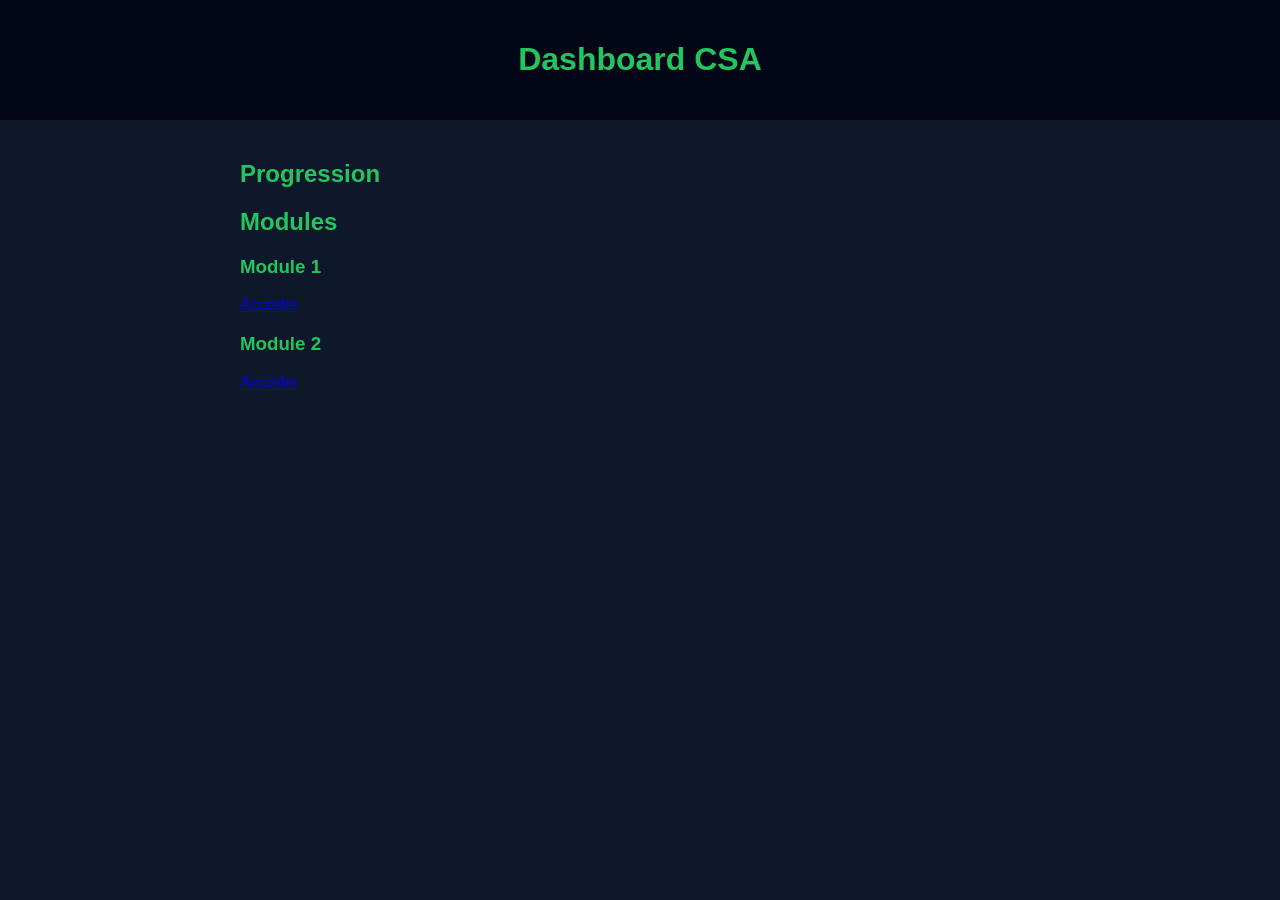
==== dashboard.html @ e4310f5d "Create dashboard.html" ====
<!DOCTYPE html>
<html lang="fr">
<head>
<meta charset="UTF-8">
<title>Dashboard</title>
<link rel="stylesheet" href="style.css">
</head>
<body>

<header>
<h1>Dashboard CSA</h1>
</header>

<section>

<h2>Progression</h2>
<div class="progress">
    <div class="progress-bar" id="progress-bar"></div>
</div>

<h2>Modules</h2>

<div class="card">
    <h3>Module 1</h3>
    <a href="module1.html">Accéder</a>
</div>

<div class="card">
    <h3>Module 2</h3>
    <a href="module2.html">Accéder</a>
</div>

</section>

<script src="script.js"></script>

</body>
</html>
---- style.css ----
body {
    font-family: Arial, sans-serif;
    background-color: #0f172a;
    color: white;
    margin: 0;
}

header {
    background-color: #020617;
    padding: 20px;
    text-align: center;
}

nav {
    text-align: center;
    margin: 20px;
}

nav a {
    background-color: #22c55e;
    padding: 10px 20px;
    color: black;
    text-decoration: none;
    border-radius: 5px;
    font-weight: bold;
}

section {
    padding: 20px;
    max-width: 800px;
    margin: auto;
}

h1, h2, h3 {
    color: #22c55e;
}

ul {
    line-height: 1.8;
}

footer {
    text-align: center;
    padding: 20px;
    background-color: #020617;
    margin-top: 40px;
}
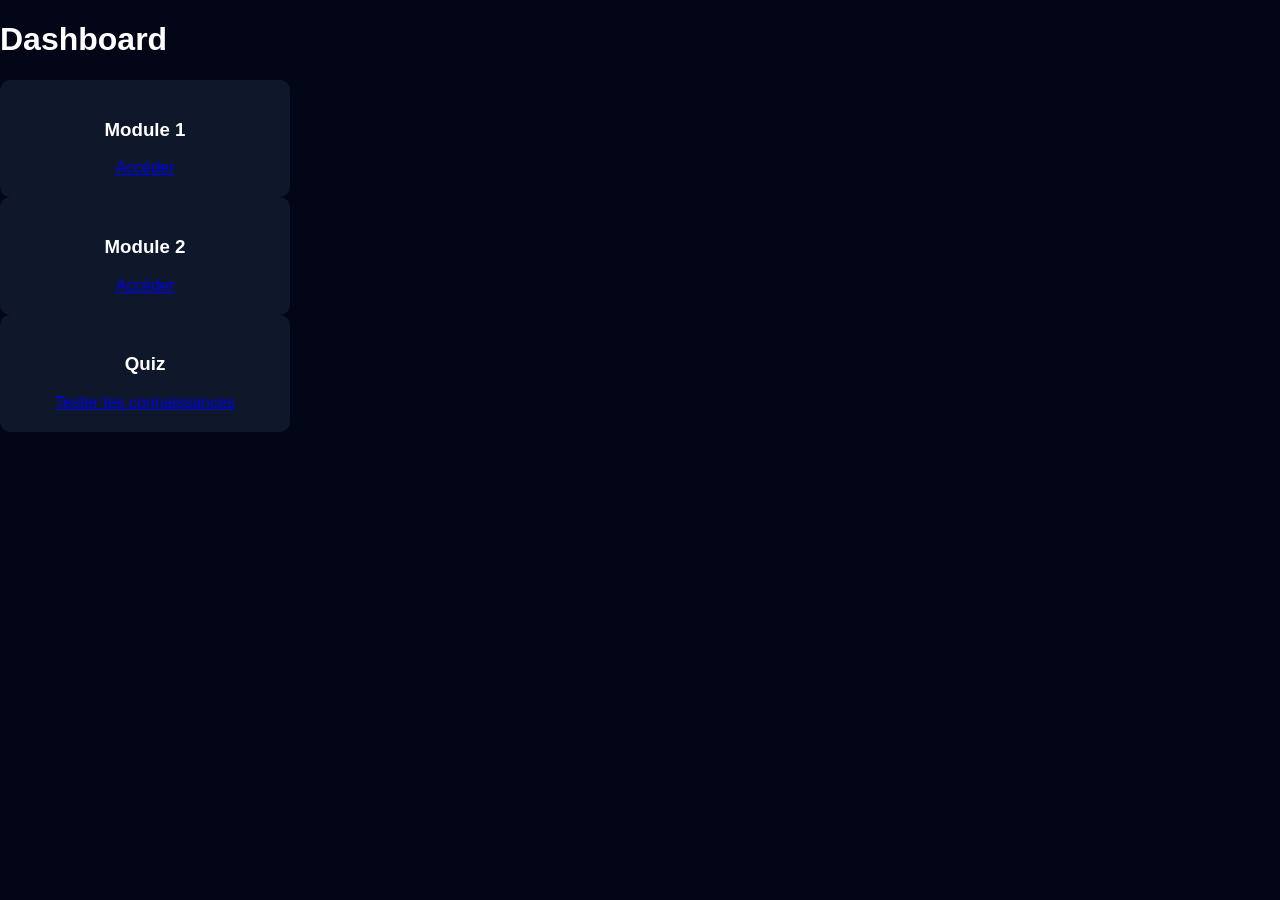
==== commit f3e37f4f: "Update dashboard.html" ====
--- a/dashboard.html
+++ b/dashboard.html
@@ -7,32 +7,22 @@
 </head>
 <body>
 
-<header>
-<h1>Dashboard CSA</h1>
-</header>
-
-<section>
-
-<h2>Progression</h2>
-<div class="progress">
-    <div class="progress-bar" id="progress-bar"></div>
-</div>
-
-<h2>Modules</h2>
+<h1>Dashboard</h1>
 
 <div class="card">
-    <h3>Module 1</h3>
-    <a href="module1.html">Accéder</a>
+<h3>Module 1</h3>
+<a href="module1.html">Accéder</a>
 </div>
 
 <div class="card">
-    <h3>Module 2</h3>
-    <a href="module2.html">Accéder</a>
+<h3>Module 2</h3>
+<a href="module2.html">Accéder</a>
 </div>
 
-</section>
-
-<script src="script.js"></script>
+<div class="card">
+<h3>Quiz</h3>
+<a href="quiz1.html">Tester tes connaissances</a>
+</div>
 
 </body>
 </html>
--- a/style.css
+++ b/style.css
@@ -1,47 +1,49 @@
 body {
-    font-family: Arial, sans-serif;
-    background-color: #0f172a;
+    margin: 0;
+    font-family: Arial;
+    background: #020617;
     color: white;
-    margin: 0;
 }
 
-header {
-    background-color: #020617;
+.hero {
+    text-align: center;
+    padding: 100px 20px;
+    background: linear-gradient(135deg, #020617, #0f172a);
+}
+
+.btn {
+    background: #22c55e;
+    padding: 15px 30px;
+    text-decoration: none;
+    color: black;
+    border-radius: 10px;
+    font-weight: bold;
+}
+
+.features {
+    display: flex;
+    justify-content: center;
+    gap: 20px;
+    padding: 50px;
+}
+
+.card {
+    background: #0f172a;
     padding: 20px;
+    border-radius: 10px;
+    width: 250px;
     text-align: center;
 }
 
-nav {
-    text-align: center;
-    margin: 20px;
+.progress {
+    background: #1e293b;
+    height: 20px;
+    border-radius: 10px;
 }
 
-nav a {
-    background-color: #22c55e;
-    padding: 10px 20px;
-    color: black;
-    text-decoration: none;
-    border-radius: 5px;
-    font-weight: bold;
+.progress-bar {
+    height: 100%;
+    background: #22c55e;
+    width: 0%;
+    border-radius: 10px;
 }
-
-section {
-    padding: 20px;
-    max-width: 800px;
-    margin: auto;
-}
-
-h1, h2, h3 {
-    color: #22c55e;
-}
-
-ul {
-    line-height: 1.8;
-}
-
-footer {
-    text-align: center;
-    padding: 20px;
-    background-color: #020617;
-    margin-top: 40px;
-}
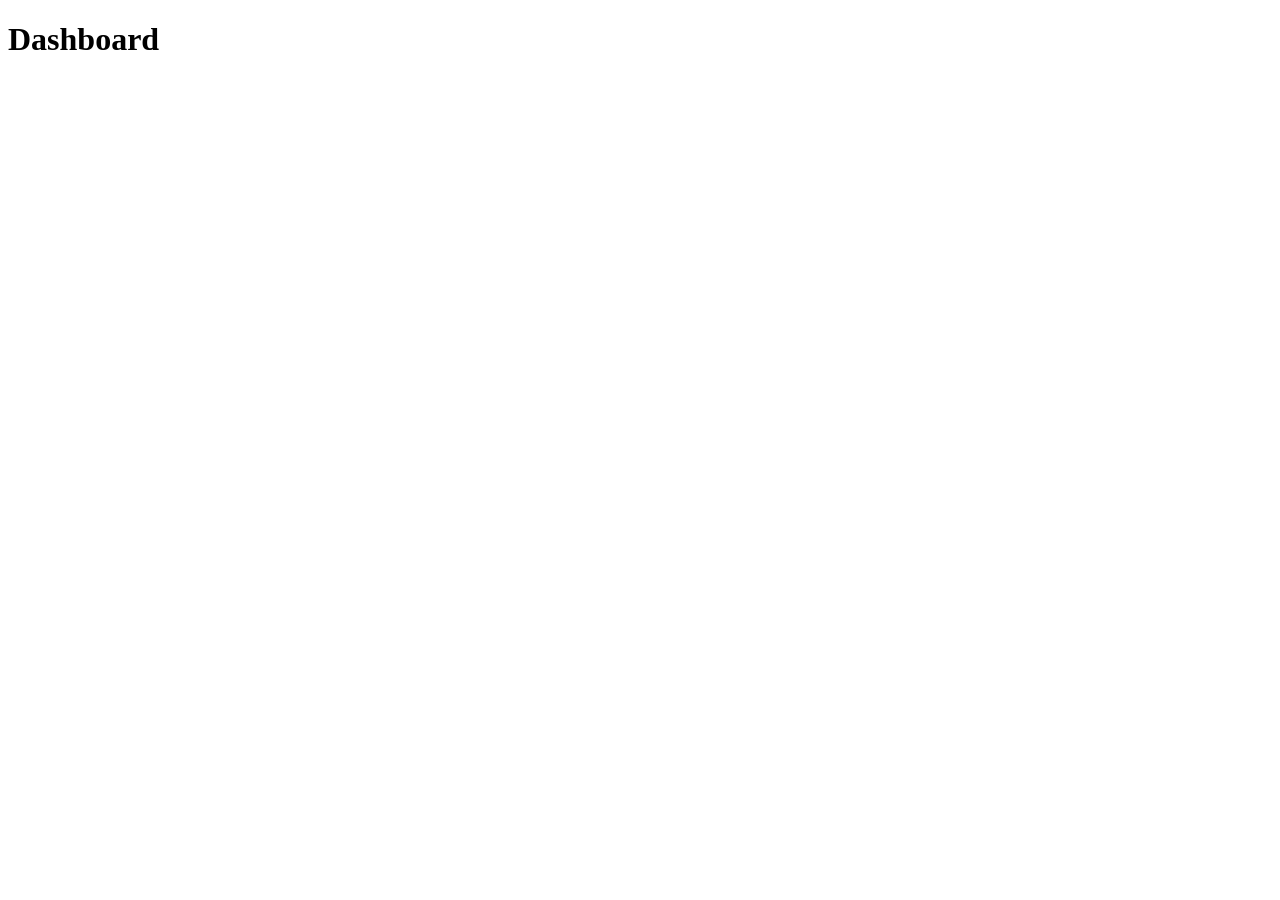
==== commit 7b980eb1: "Update dashboard.html" ====
--- a/dashboard.html
+++ b/dashboard.html
@@ -1,28 +1,17 @@
 <!DOCTYPE html>
-<html lang="fr">
+<html>
 <head>
 <meta charset="UTF-8">
-<title>Dashboard</title>
-<link rel="stylesheet" href="style.css">
+<link rel="stylesheet" href="assets/style.css">
 </head>
 <body>
 
 <h1>Dashboard</h1>
 
-<div class="card">
-<h3>Module 1</h3>
-<a href="module1.html">Accéder</a>
-</div>
+<div id="modules"></div>
 
-<div class="card">
-<h3>Module 2</h3>
-<a href="module2.html">Accéder</a>
-</div>
-
-<div class="card">
-<h3>Quiz</h3>
-<a href="quiz1.html">Tester tes connaissances</a>
-</div>
+<script src="data/modules.js"></script>
+<script src="js/app.js"></script>
 
 </body>
 </html>
